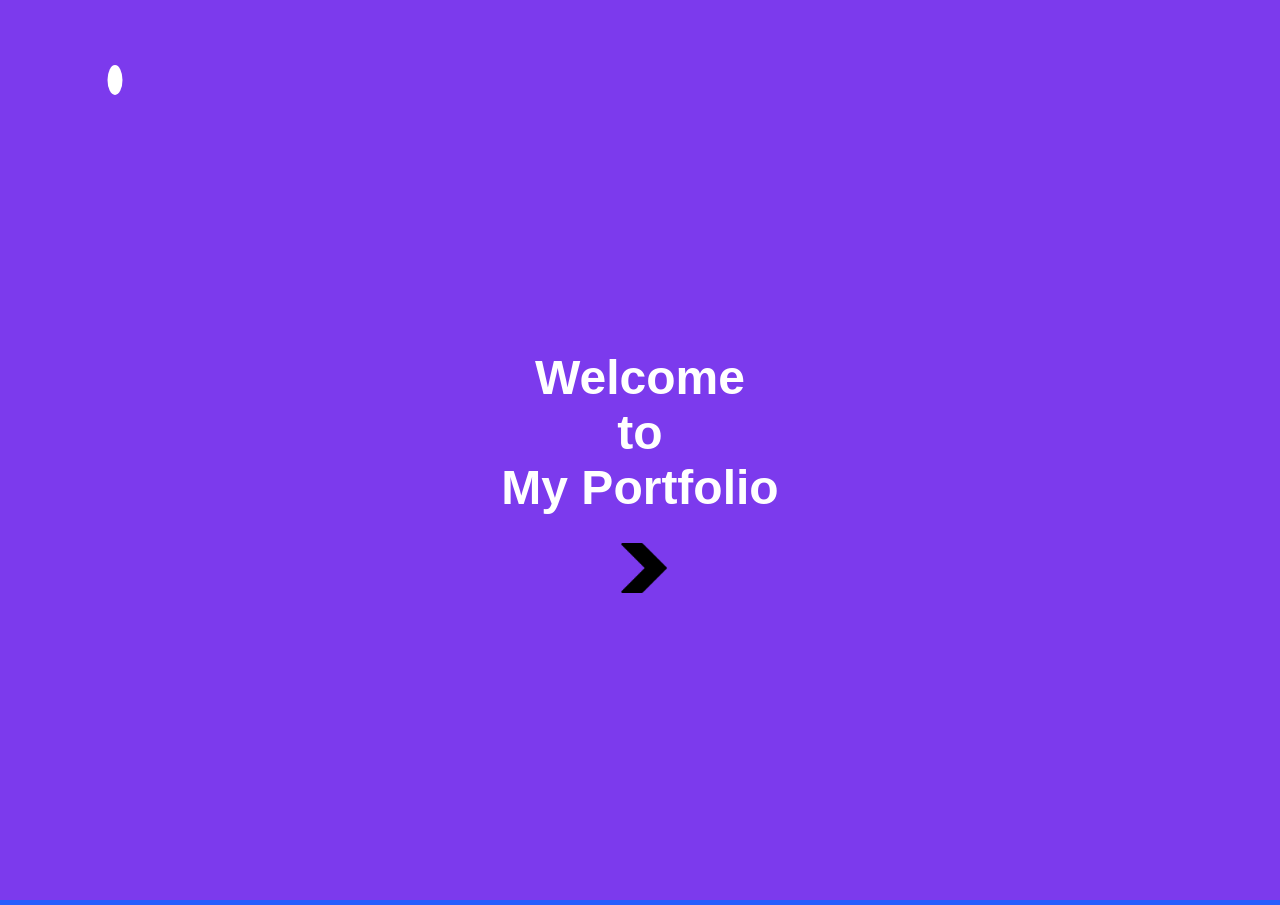
==== index.html @ 52441f91 "Added Animation" ====
<!DOCTYPE html>
<html lang="en">
<head>
    <meta charset="UTF-8">
    <meta http-equiv="X-UA-Compatible" content="IE=edge">
    <meta name="viewport" content="width=device-width, initial-scale=1.0">
     <link rel="stylesheet" type="text/css" href="styles1.css"/> 
     <link rel="stylesheet" href="./style.css">  

</head>
<body >
    <div  >
                <div class="splash">
        <div class="splash_logo" style="text-align: center;">
            <img src="cookie (5).png" alt="django Logo" width="50" height="50"/> 
        </div>
        <div class="splash_svg">
            <svg width="100%" height="100%">
            <rect width="100%" height="100%" >
            </svg>
        </div>
        <div class="splash_minimize">
            <svg width="100%" height="100%">
            <rect width="100%" height="100%" >
            </svg>
        </div>
        </div>
        
        <div  class="text">
            <p style="text-align: center; margin-top: -50px;">Welcome<br>to<br>My Portfolio</p>
            <!--<p style="text-align: center;">to</p>
            <p style="text-align: center;">My Portfolio</p>-->
            <div class="container">
                <img onclick="parent.location='projects.html'"  style="cursor: pointer;" src="right-arrow (1).png" alt="" width="50" height="50" class="center">
            </div>
 
            
             
        
        
        </div>
    </div>
    <svg>
    <defs>
      <filter id="goo">
        <feGaussianBlur in="SourceGraphic" stdDeviation="10" result="name"/>
        <feColorMatrix in="name" mode="matrix" values="1 0 0 0 0
                                                       0 1 0 0 0
                                                       0 0 1 0 0
                                                       0 0 0 15 -10" result="b"/>

        <feBlend in="SourceGraphic" in2="b" />
      </filter>
    </defs>
    <defs>
      <filter id="go">
        <feGaussianBlur in="SourceGraphic" stdDeviation="10" result="name"/>
        <feColorMatrix in="name" mode="matrix" values="1 0 0 0 0
                                                       0 1 0 0 0
                                                       0 0 1 0 0
                                                       0 0 0 15 -10" result="b"/>

        <feBlend in="SourceGraphic" in2="b" />
      </filter>
    </defs>
  </svg>

  <div class="wrapper">
    <div id="container">
      <div class="drop"></div>
    </div>
  </div>
    <div class="wrappera">
    <div id="containera">
      <div class="dropa"></div>
    </div>
  </div>
</body>

</html>
---- styles1.css ----
html{
    height:100%;
}
body {
  background-color: #191919;
  font-family: "Open Sans", sans-serif;
  height:100%;
  margin-top: 5px;
}

.center {
  display: block;
  margin-left: auto;
  margin-right: auto;
}
div.wrap {height:100%; overflow:hidden;}
.text {

  opacity: 0;
  padding-top: 0rem;
  position: absolute;
  z-index: 7;
  text-align: left;
  margin: -50px 0 0 -150px;
  width: 300px;
  height: 100px;
  overflow:inherit;
  top: 50%;
  left: 50%;
  font-size: 48px;
  font-weight: 700;
  -webkit-animation: on .6s ease-in-out 3.7s forwards;
  -moz-animation: on .6s ease-in-out 3.7s forwards;
  -o-animation: on .6s ease-in-out 3.7s forwards;
  animation: on .6s ease-in-out 3.7s forwards;
}
.container{  
text-align: center;  
width: 300px;  
height: 200px;  
padding-top: 20px; 
cursor: pointer; 
 margin: 8px 4px;
}  
#btn{ 
background-color: #191919; 
font-size: 25px;  
border-radius: 50px;
}  
.text p {
    color: white;
  white-space: nowrap;
  overflow: hidden;
  width: 100%;
  -webkit-animation: type .3s steps(60, end) 3.7s;
  -moz-animation: type .3s steps(60, end) 3.7s;
  -o-animation: type .3s steps(60, end) 3.7s;
  animation: type .3s steps(60, end) 3.7s;
}
.text p:nth-child(2) {
  -webkit-animation: type2 .5s steps(60, end) 3.7s;
  -moz-animation: type2 .5s steps(60, end) 3.7s;
  -o-animation: type2 .5s steps(60, end) 3.7s;
  animation: type2 .5s steps(60, end) 3.7s;
}
.text button {
  border: 0;
  opacity: 0;
  background: #191919;
  color: #7C3AED;
  border: 1px solid #191919;
  letter-spacing: 2px;
  padding: 0.5rem 2.5rem;
  font-size: 12px;
  font-weight: 600;
  text-transform: uppercase;
  cursor: pointer;
  -webkit-transition: color 0.5s, background-color 0.5s;
  -moz-transition: color 0.5s, background-color 0.5s;
  -ms-transition: color 0.5s, background-color 0.5s;
  -o-transition: color 0.5s, background-color 0.5s;
  transition: color 0.5s, background-color 0.5s;
  -webkit-animation: on .6s ease-in-out 4s forwards;
  -moz-animation: on .6s ease-in-out 4s forwards;
  -o-animation: on .6s ease-in-out 4s forwards;
  animation: on .6s ease-in-out 4s forwards;
}
.text button:hover {
  background: #7C3AED;
  color: white;
  border: 1px solid wheat;
}

.splash {
  width: 100vw;
  height: 100vh;
  position: fixed;
  top: 0;
  display: -webkit-box;
  display: -webkit-flex;
  display: -ms-flexbox;
  display: flex;
  overflow: hidden;
}
.splash_logo {
  position: absolute;
  margin: -15px 0 0 -25px;
  top: 50vh;
  z-index: 5;
  left: 50vw;
  width: 50px;
  text-align: center;
  height: 30px;
  font-size: 26px;
  font-weight: 600;
  color: #ffffff;
  opacity: 1;
  will-change: opacity;
  -webkit-animation: logo .3s ease-in 1.5s forwards, off .6s ease-in-out 3.2s forwards;
  -moz-animation: logo .3s ease-in 1.5s forwards, off .6s ease-in-out 3.2s forwards;
  -o-animation: logo .3s ease-in 1.5s forwards, off .6s ease-in-out 3.2s forwards;
  animation: logo .3s ease-in 1.5s forwards, off .6s ease-in-out 3.2s forwards;
}
.splash_logo:before {
  display: block;
  position: absolute;
  left: 15px;
  bottom: -5px;
  width: 20px;
  height: 1px;
  background-color: #757474;
  content: "";
}
.splash_logo:after {
  display: block;
  position: absolute;
  left: 15px;
  top: -5px;
  width: 20px;
  height: 1px;
  background-color: #757474;
  content: "";
  will-change: width;
}
.splash_svg {
  position: relative;
  margin: auto;
  top: 0;
  left: 0;
  width: 100%;
  height: 100%;
  bottom: 0;
  right: 0;
}
.splash_svg svg {
  width: 100%;
  height: 100%;
  -webkit-backface-visibility: visible;
  backface-visibility: visible;
}
.splash_svg svg rect {
  width: 100%;
  height: 100%;
  fill: #7C3AED;
  stroke: 0;
  -webkit-clip-path: polygon(45vw 40vh, 55vw 40vh, 55vw 60vh, 45vw 60vh);
  clip-path: polygon(45vw 40vh, 55vw 40vh, 55vw 60vh, 45vw 60vh);
  -webkit-animation: expand .7s ease-in forwards 2.7s;
  -moz-animation: expand .7s ease-in forwards 2.7s;
  -o-animation: expand .7s ease-in forwards 2.7s;
  animation: expand .7s ease-in forwards 2.7s;
}

.splash_minimize {
  position: absolute;
  margin: auto;
  width: 100%;
  height: 100%;
  top: 0;
  left: 0;
  z-index: 4;
}
.splash_minimize svg {
  width: 100%;
  height: 100%;
  -webkit-backface-visibility: visible;
  backface-visibility: visible;
}
.splash_minimize svg rect {
  width: 100%;
  height: 100%;
  -webkit-clip-path: polygon(0vw 0vh, 100vw 0vh, 100vw 100vh, 0vw 100vh);
  clip-path: polygon(0vw 0vh, 100vw 0vh, 100vw 100vh, 0vw 100vh);
  -webkit-animation: scale .2s ease-out forwards 1s, hide 1.3s ease-out forwards 1.2s;
  -moz-animation: scale .2s ease-out forwards 1s, hide 1.3s ease-out forwards 1.2s;
  -o-animation: scale .2s ease-out forwards 1s, hide 1.3s ease-out forwards 1.2s;
  animation: scale .2s ease-out forwards 1s, hide 1.3s ease-out forwards 1.2s;
}

@-webkit-keyframes scale {
  100% {
    -webkit-clip-path: polygon(45vw 40vh, 55vw 40vh, 55vw 60vh, 45vw 60vh);
    clip-path: polygon(45vw 40vh, 55vw 40vh, 55vw 60vh, 45vw 60vh);
  }
}
@-moz-keyframes scale {
  100% {
    -webkit-clip-path: polygon(45vw 40vh, 55vw 40vh, 55vw 60vh, 45vw 60vh);
    clip-path: polygon(45vw 40vh, 55vw 40vh, 55vw 60vh, 45vw 60vh);
  }
}
@-o-keyframes scale {
  100% {
    -webkit-clip-path: polygon(45vw 40vh, 55vw 40vh, 55vw 60vh, 45vw 60vh);
    clip-path: polygon(45vw 40vh, 55vw 40vh, 55vw 60vh, 45vw 60vh);
  }
}
@keyframes scale {
  100% {
    -webkit-clip-path: polygon(45vw 40vh, 55vw 40vh, 55vw 60vh, 45vw 60vh);
    clip-path: polygon(45vw 40vh, 55vw 40vh, 55vw 60vh, 45vw 60vh);
  }
}
@-webkit-keyframes hide {
  100% {
    fill: transparent;
  }
}
@-moz-keyframes hide {
  100% {
    fill: transparent;
  }
}
@-o-keyframes hide {
  100% {
    fill: transparent;
  }
}
@keyframes hide {
  100% {
    fill: transparent;
  }
}
@-webkit-keyframes off {
  100% {
    opacity: 0;
  }
}
@-moz-keyframes off {
  100% {
    opacity: 0;
  }
}
@-o-keyframes off {
  100% {
    opacity: 0;
  }
}
@keyframes off {
  100% {
    opacity: 0;
  }
}
@-webkit-keyframes on {
  100% {
    opacity: 1;
  }
}
@-moz-keyframes on {
  100% {
    opacity: 1;
  }
}
@-o-keyframes on {
  100% {
    opacity: 1;
  }
}
@keyframes on {
  100% {
    opacity: 1;
  }
}
@-webkit-keyframes logo {
  100% {
    color: #292929;
  }
}
@-moz-keyframes logo {
  100% {
    color: #292929;
  }
}
@-o-keyframes logo {
  100% {
    color: #292929;
  }
}
@keyframes logo {
  100% {
    color: #292929;
  }
}
@-webkit-keyframes type {
  0% {
    width: 0;
  }
}
@-moz-keyframes type {
  0% {
    width: 0;
  }
}
@-o-keyframes type {
  0% {
    width: 0;
  }
}
@keyframes type {
  0% {
    width: 0;
  }
}
@-webkit-keyframes type2 {
  0% {
    width: 0;
  }
  50% {
    width: 0;
  }
  100% {
    width: 100;
  }
}
@-moz-keyframes type2 {
  0% {
    width: 0;
  }
  50% {
    width: 0;
  }
  100% {
    width: 100;
  }
}
@-o-keyframes type2 {
  0% {
    width: 0;
  }
  50% {
    width: 0;
  }
  100% {
    width: 100;
  }
}
@keyframes type2 {
  0% {
    width: 0;
  }
  50% {
    width: 0;
  }
  100% {
    width: 100;
  }
}
@-webkit-keyframes expand {
  25% {
    -webkit-clip-path: polygon(0vw 0vh, 55vw 40vh, 55vw 58vh, 45vw 58vh);
    clip-path: polygon(0vw 0vh, 55vw 40vh, 55vw 60vh, 45vw 60vh);
    fill: white;
  }
  50% {
    -webkit-clip-path: polygon(0vw 0vh, 100vw 0vh, 55vw 60vh, 45vw 60vh);
    clip-path: polygon(0vw 0vh, 100vw 0vh, 55vw 60vh, 45vw 60vh);
    fill: #7C3AED;
  }
  75% {
    -webkit-clip-path: polygon(0vw 0vh, 100vw 0vh, 55vw 60vh, 0vw 100vh);
    clip-path: polygon(0vw 0vh, 100vw 0vh, 55vw 60vh, 0vw 100vh);
    fill: white;
  }
  100% {
    -webkit-clip-path: polygon(0vw 0vh, 100vw 0vh, 100vw 100vh, 0vw 100vh);
    clip-path: polygon(0vw 0vh, 100vw 0vh, 100vw 100vh, 0vw 100vh);
    fill: #7C3AED;
  }
}
@-moz-keyframes expand {
  25% {
    -webkit-clip-path: polygon(0vw 0vh, 55vw 40vh, 55vw 58vh, 45vw 58vh);
    clip-path: polygon(0vw 0vh, 55vw 40vh, 55vw 60vh, 45vw 60vh);
    fill: white;
  }
  50% {
    -webkit-clip-path: polygon(0vw 0vh, 100vw 0vh, 55vw 60vh, 45vw 60vh);
    clip-path: polygon(0vw 0vh, 100vw 0vh, 55vw 60vh, 45vw 60vh);
    fill: #7C3AED;
  }
  75% {
    -webkit-clip-path: polygon(0vw 0vh, 100vw 0vh, 55vw 60vh, 0vw 100vh);
    clip-path: polygon(0vw 0vh, 100vw 0vh, 55vw 60vh, 0vw 100vh);
    fill: white;
  }
  100% {
    -webkit-clip-path: polygon(0vw 0vh, 100vw 0vh, 100vw 100vh, 0vw 100vh);
    clip-path: polygon(0vw 0vh, 100vw 0vh, 100vw 100vh, 0vw 100vh);
    fill: #7C3AED;
  }
}
@-o-keyframes expand {
  25% {
    -webkit-clip-path: polygon(0vw 0vh, 55vw 40vh, 55vw 58vh, 45vw 58vh);
    clip-path: polygon(0vw 0vh, 55vw 40vh, 55vw 60vh, 45vw 60vh);
    fill: white;
  }
  50% {
    -webkit-clip-path: polygon(0vw 0vh, 100vw 0vh, 55vw 60vh, 45vw 60vh);
    clip-path: polygon(0vw 0vh, 100vw 0vh, 55vw 60vh, 45vw 60vh);
    fill: #7C3AED;
  }
  75% {
    -webkit-clip-path: polygon(0vw 0vh, 100vw 0vh, 55vw 60vh, 0vw 100vh);
    clip-path: polygon(0vw 0vh, 100vw 0vh, 55vw 60vh, 0vw 100vh);
    fill: white;
  }
  100% {
    -webkit-clip-path: polygon(0vw 0vh, 100vw 0vh, 100vw 100vh, 0vw 100vh);
    clip-path: polygon(0vw 0vh, 100vw 0vh, 100vw 100vh, 0vw 100vh);
    fill: #7C3AED;
  }
}
@keyframes expand {
  25% {
    -webkit-clip-path: polygon(0vw 0vh, 55vw 40vh, 55vw 58vh, 45vw 58vh);
    clip-path: polygon(0vw 0vh, 55vw 40vh, 55vw 60vh, 45vw 60vh);
    fill: white;
  }
  50% {
    -webkit-clip-path: polygon(0vw 0vh, 100vw 0vh, 55vw 60vh, 45vw 60vh);
    clip-path: polygon(0vw 0vh, 100vw 0vh, 55vw 60vh, 45vw 60vh);
    fill: #7C3AED;
  }
  75% {
    -webkit-clip-path: polygon(0vw 0vh, 100vw 0vh, 55vw 60vh, 0vw 100vh);
    clip-path: polygon(0vw 0vh, 100vw 0vh, 55vw 60vh, 0vw 100vh);
    fill: white;
  }
  100% {
    -webkit-clip-path: polygon(0vw 0vh, 100vw 0vh, 100vw 100vh, 0vw 100vh);
    clip-path: polygon(0vw 0vh, 100vw 0vh, 100vw 100vh, 0vw 100vh);
    fill: #7C3AED;
  }
}
---- style.css ----
@import url("https://fonts.googleapis.com/css?family=Anton&display=swap");
* {
  padding: 0;
  margin: 0;
  box-sizing: border-box;
}

svg {
  position: absolute;
}

.wrapper {
  width: 100%;
  height: 100vh;
  overflow: hidden;
  background-color: #275EFE;
}

#container {
  height: px;
  width: px;
  margin: 300px auto;
  position: relative;
  filter: url(#goo);
}
#container .text {
  position: absolute;
  top: 50%;
  left: 50%;
  transform: translate(-50%, -50%);
  font-family: Anton;
  font-size: 200px;
  z-index: 999;
  color: white;
}
#container .drop {
  height: 30px;
  width: 30px;
  border-radius: 15px;
  background-color: white;
  position: absolute;
  top: 5%;
  left: 5%;
  transform: translate(120%, -800%) scaleX(0.5);
  animation: move 6s cubic-bezier(1, 0.04, 0.74, 0.2) infinite;
}





@keyframes move {
  0% {
    transform: translate(120%, -800%) scaleX(0.2);
    height: 60px;
  }
  30% {
    transform: translate(120%, -200%);
    height: 30px;
  }
  70% {
    transform: translate(120%, 100%);
    height: 30px;
  }
  100% {
    transform: translate(120%, 800%) scaleX(0.2);
    height: 60px;
  }
}
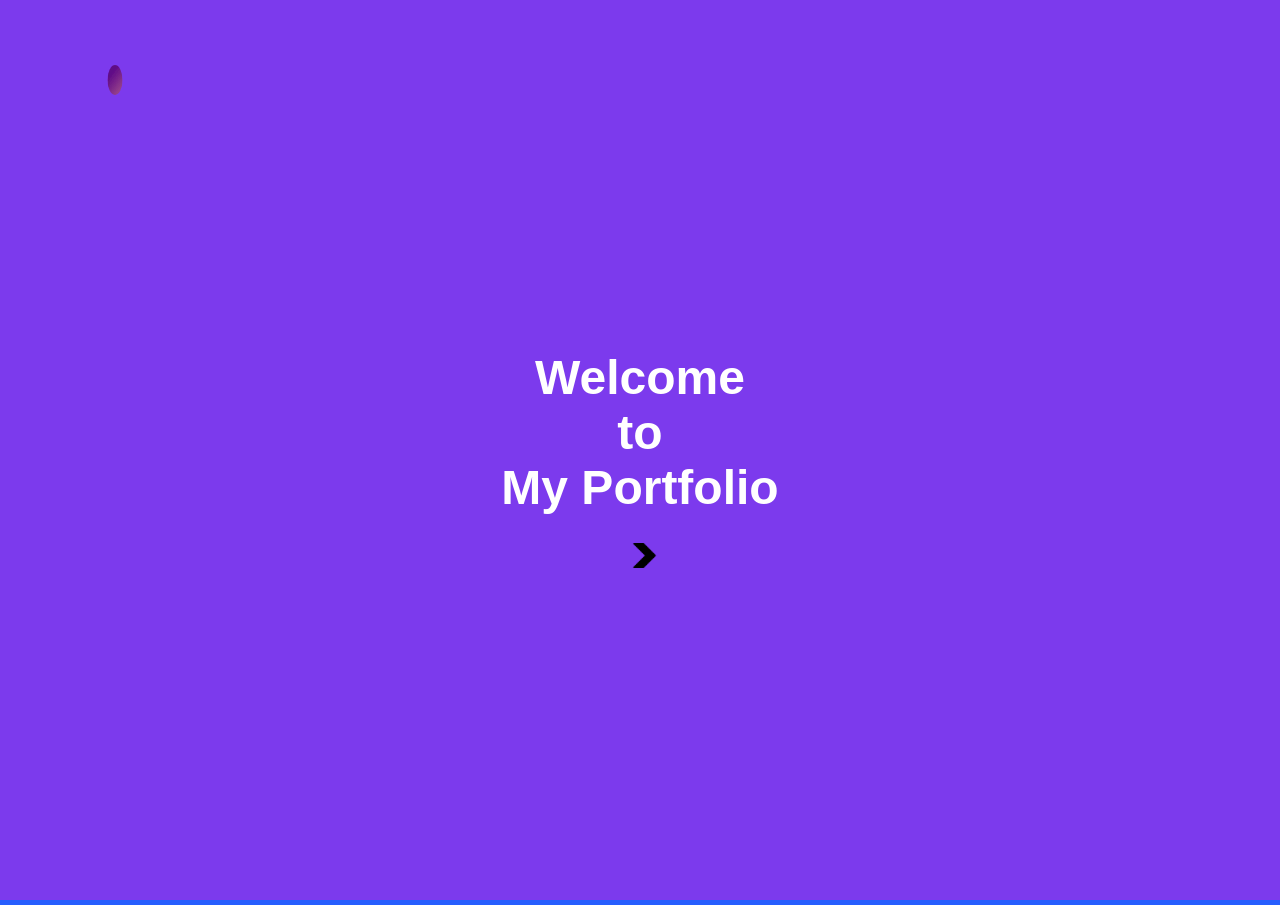
==== commit cb078ee6: "Update index.html" ====
--- a/index.html
+++ b/index.html
@@ -31,7 +31,7 @@
             <!--<p style="text-align: center;">to</p>
             <p style="text-align: center;">My Portfolio</p>-->
             <div class="container">
-                <img onclick="parent.location='projects.html'"  style="cursor: pointer;" src="right-arrow (1).png" alt="" width="50" height="50" class="center">
+                <img onclick="parent.location='projects.html'"  style="cursor: pointer;" src="right-arrow (1).png" alt="" width="25" height="25" class="center">
             </div>
  
             
@@ -70,11 +70,7 @@
       <div class="drop"></div>
     </div>
   </div>
-    <div class="wrappera">
-    <div id="containera">
-      <div class="dropa"></div>
-    </div>
-  </div>
+    
 </body>
 
 </html>
--- a/styles1.css
+++ b/styles1.css
@@ -113,7 +113,7 @@
   height: 30px;
   font-size: 26px;
   font-weight: 600;
-  color: #ffffff;
+  color: #ffffff; 
   opacity: 1;
   will-change: opacity;
   -webkit-animation: logo .3s ease-in 1.5s forwards, off .6s ease-in-out 3.2s forwards;
--- a/style.css
+++ b/style.css
@@ -37,7 +37,10 @@
   height: 30px;
   width: 30px;
   border-radius: 15px;
-  background-color: white;
+  background-color: #a4508b;
+background-image: linear-gradient(326deg, #a4508b 0%, #5f0a87 74%);
+
+
   position: absolute;
   top: 5%;
   left: 5%;
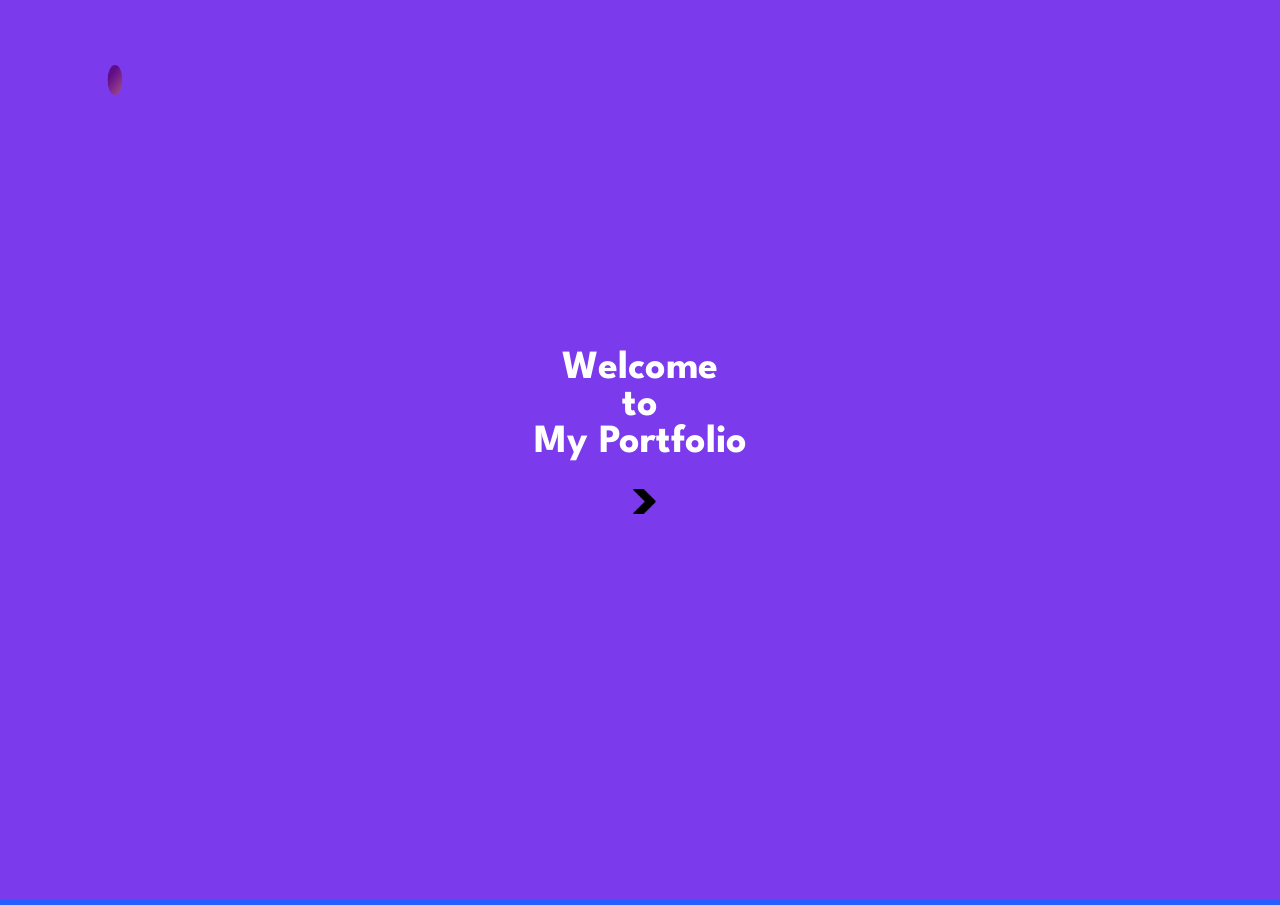
==== commit 32c9b3bf: "Update index.html" ====
--- a/index.html
+++ b/index.html
@@ -5,14 +5,24 @@
     <meta http-equiv="X-UA-Compatible" content="IE=edge">
     <meta name="viewport" content="width=device-width, initial-scale=1.0">
      <link rel="stylesheet" type="text/css" href="styles1.css"/> 
+     <link rel="icon" href="cookie (7).png">
      <link rel="stylesheet" href="./style.css">  
+     <title>Barath Kumar PS</title>
+     <link rel="preconnect" href="https://fonts.gstatic.com">
+<link href="https://fonts.googleapis.com/css2?family=Spartan:wght@300&display=swap" rel="stylesheet">
+<style>
+body {
+    font-family: 'Spartan', sans-serif;
+    
+}
+</style>
 
 </head>
 <body >
     <div  >
                 <div class="splash">
         <div class="splash_logo" style="text-align: center;">
-            <img src="cookie (5).png" alt="django Logo" width="50" height="50"/> 
+            <img src="cookie (5).png" alt="cookie Logo" width="50" height="50"/> 
         </div>
         <div class="splash_svg">
             <svg width="100%" height="100%">
@@ -27,7 +37,7 @@
         </div>
         
         <div  class="text">
-            <p style="text-align: center; margin-top: -50px;">Welcome<br>to<br>My Portfolio</p>
+            <p style="text-align: center; margin-top: -50px; font-size: smaller;">Welcome<br>to<br>My Portfolio</p>
             <!--<p style="text-align: center;">to</p>
             <p style="text-align: center;">My Portfolio</p>-->
             <div class="container">
